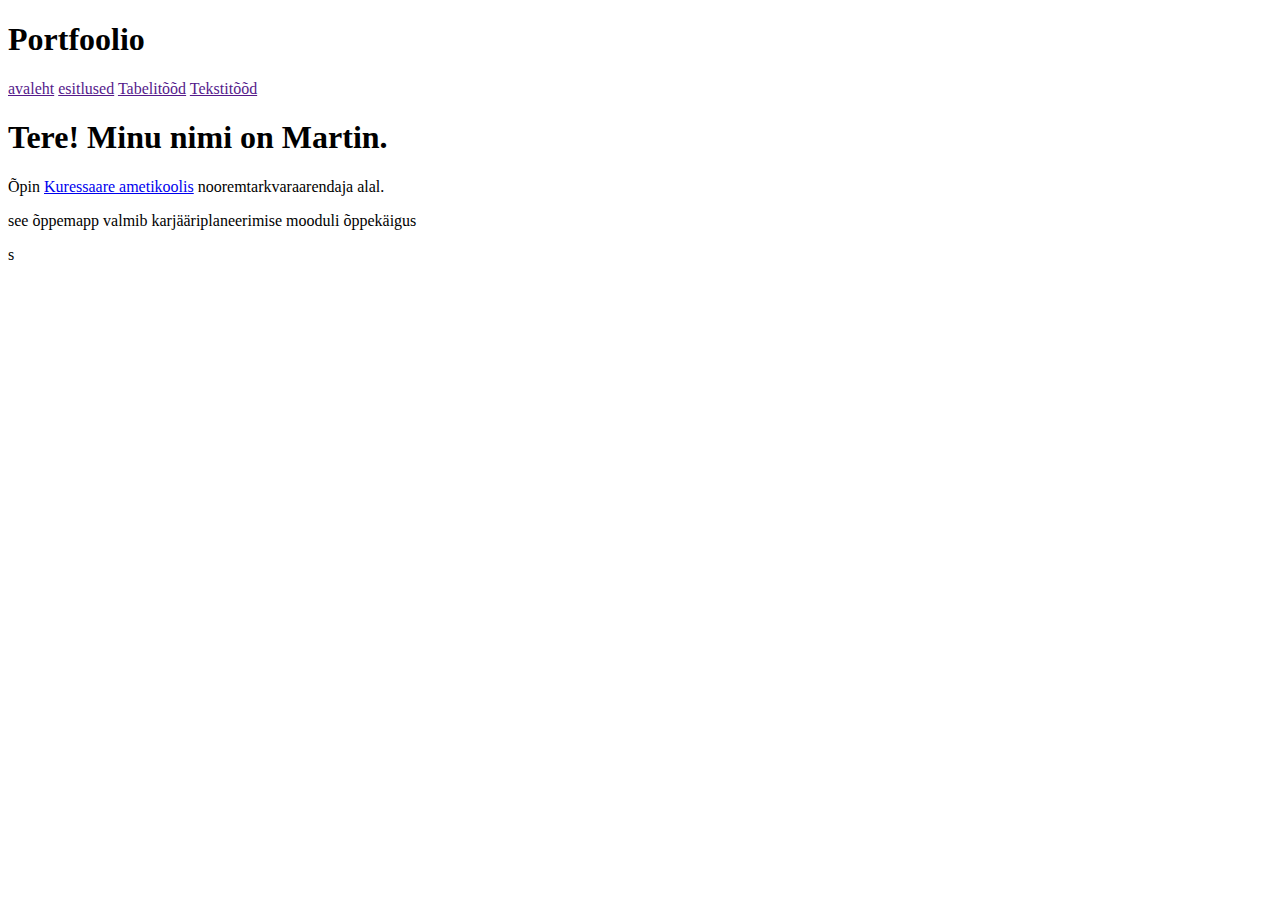
==== portfoolio/index.html @ 56d228b9 "added portfoolio" ====
<!DOCTYPE html>
<html>
<head>
	<title>portfoolio</title>
	<meta charset="utf-8">
</head>
<body>
	<header>
		<h1>Portfoolio</h1>		
	</header>
	<nav>
		<a href="">avaleht</a>
		<a href="">esitlused</a>
		<a href="">Tabelitõõd</a>
		<a href="">Tekstitõõd</a>
	</nav>
	<main>
		<h1>Tere! Minu nimi on Martin.</h1>
		<p>Õpin <a href="https://www.ametikool.ee">Kuressaare ametikoolis</a> nooremtarkvaraarendaja alal.</p>
		<p>see õppemapp valmib karjääriplaneerimise mooduli õppekäigus</p>
	</main>
	
s</html>
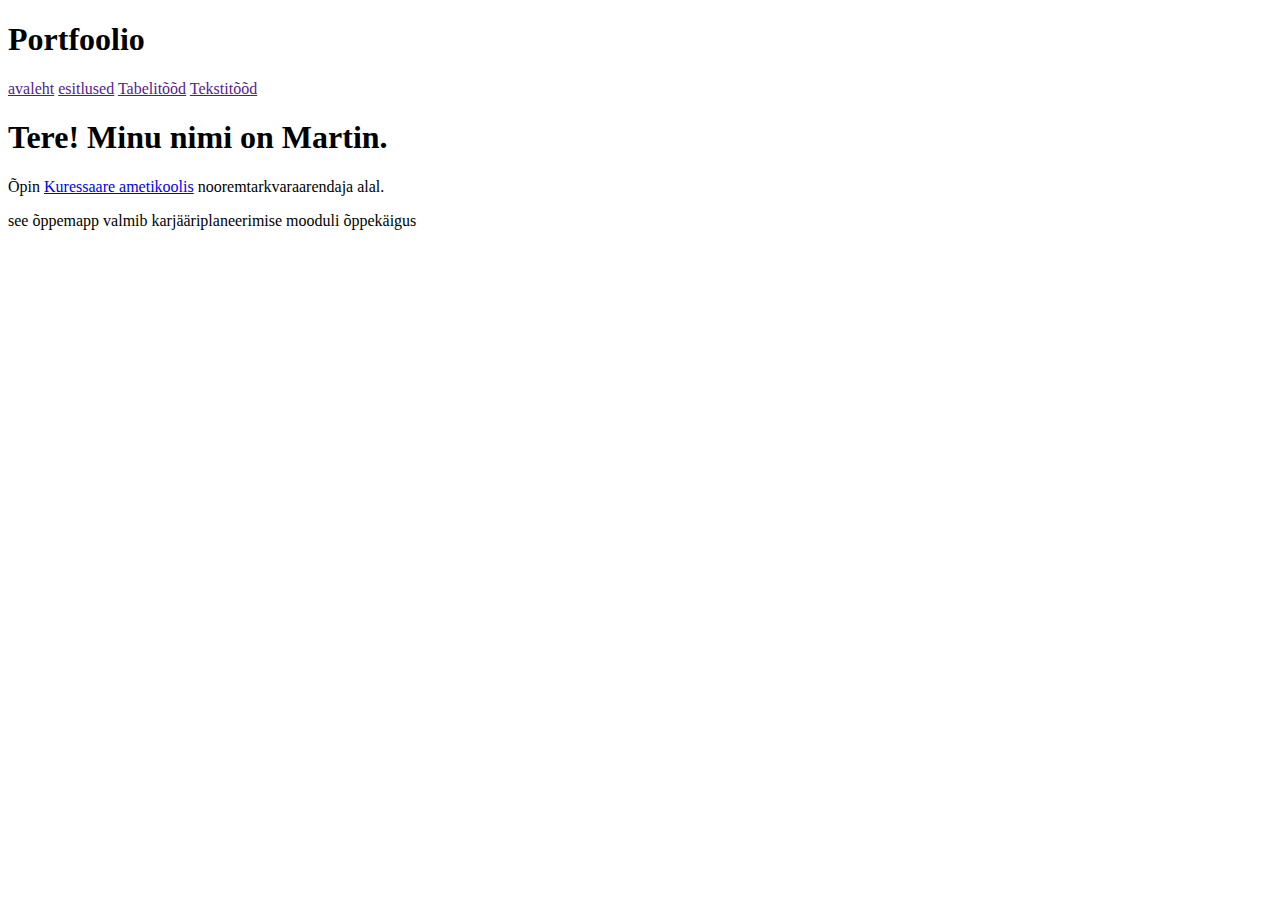
==== commit c5d0e58f: "typo" ====
--- a/portfoolio/index.html
+++ b/portfoolio/index.html
@@ -19,5 +19,4 @@
 		<p>Õpin <a href="https://www.ametikool.ee">Kuressaare ametikoolis</a> nooremtarkvaraarendaja alal.</p>
 		<p>see õppemapp valmib karjääriplaneerimise mooduli õppekäigus</p>
 	</main>
-	
-s</html>+</html>
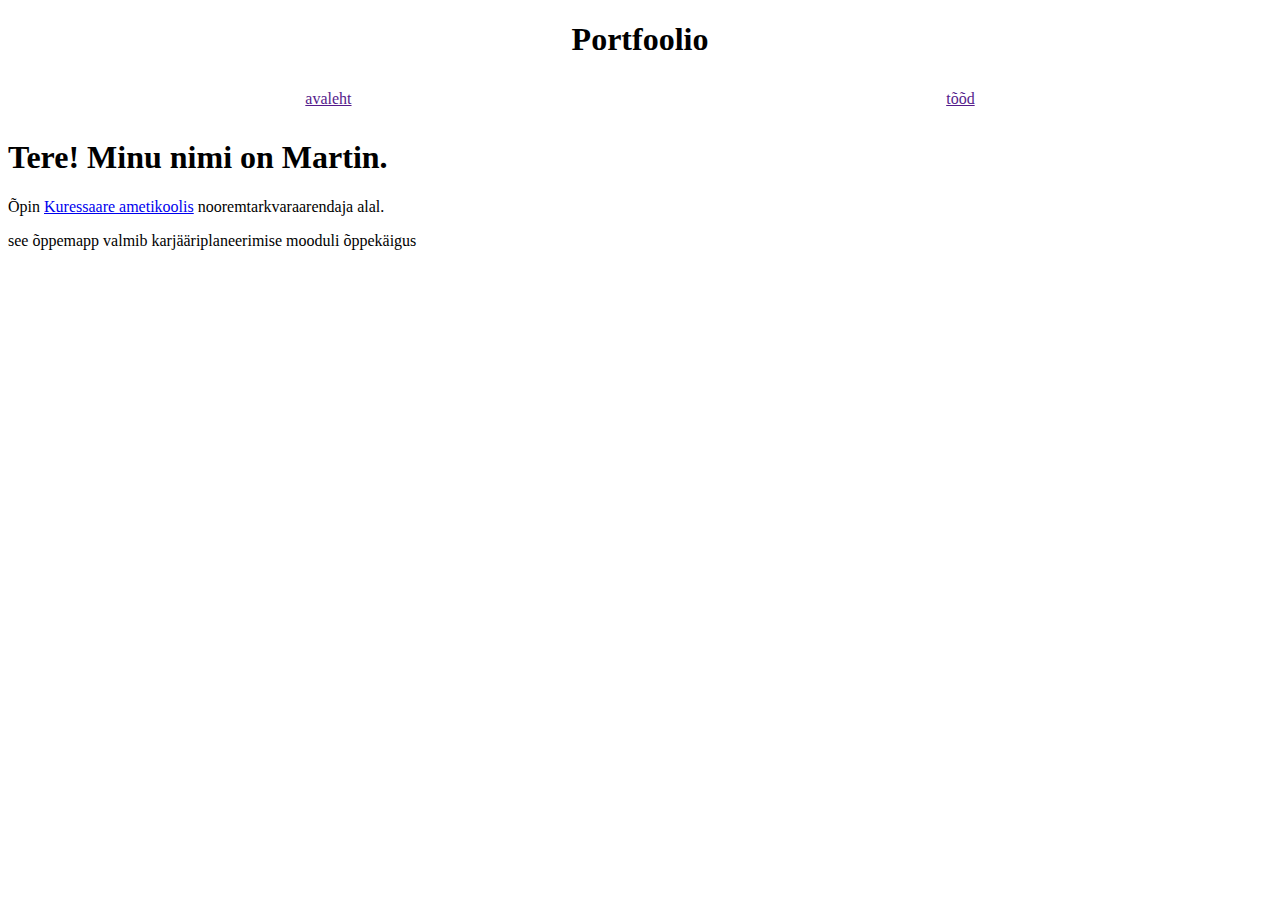
==== commit 56740d63: "changes" ====
--- a/portfoolio/index.html
+++ b/portfoolio/index.html
@@ -2,6 +2,7 @@
 <html>
 <head>
 	<title>portfoolio</title>
+	<link rel="stylesheet" href="style.css">
 	<meta charset="utf-8">
 </head>
 <body>
@@ -10,9 +11,7 @@
 	</header>
 	<nav>
 		<a href="">avaleht</a>
-		<a href="">esitlused</a>
-		<a href="">Tabelitõõd</a>
-		<a href="">Tekstitõõd</a>
+		<a href="">tõõd</a>
 	</nav>
 	<main>
 		<h1>Tere! Minu nimi on Martin.</h1>
--- a/portfoolio/style.css
+++ b/portfoolio/style.css
@@ -0,0 +1,17 @@
+header {
+    text-align: center;
+}
+
+nav {
+    display: flex;
+    justify-content: space-around
+
+}
+nav a {
+    padding: 10px 20px;
+
+}
+
+nav a:hover{
+    background-color: darkred;
+}